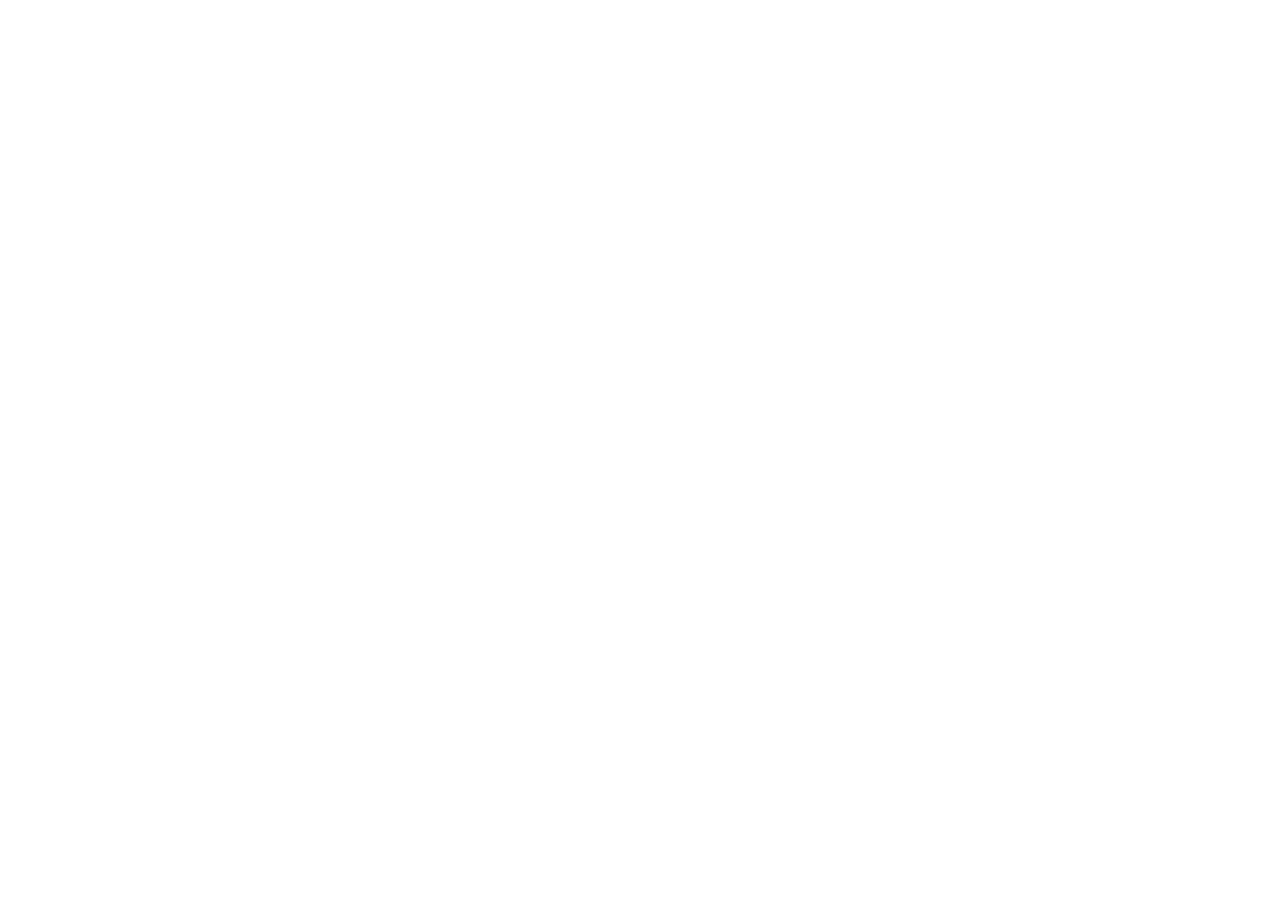
==== index.html @ 2e14cfb7 "first commit" ====
<html lang="en">
<head>
    <meta charset="UTF-8">
    <meta http-equiv="X-UA-Compatible" content="IE=edge">
    <meta name="viewport" content="width=device-width, initial-scale=1.0">
    <title>Document</title>
</head>
<body>
    
</body>
</html>
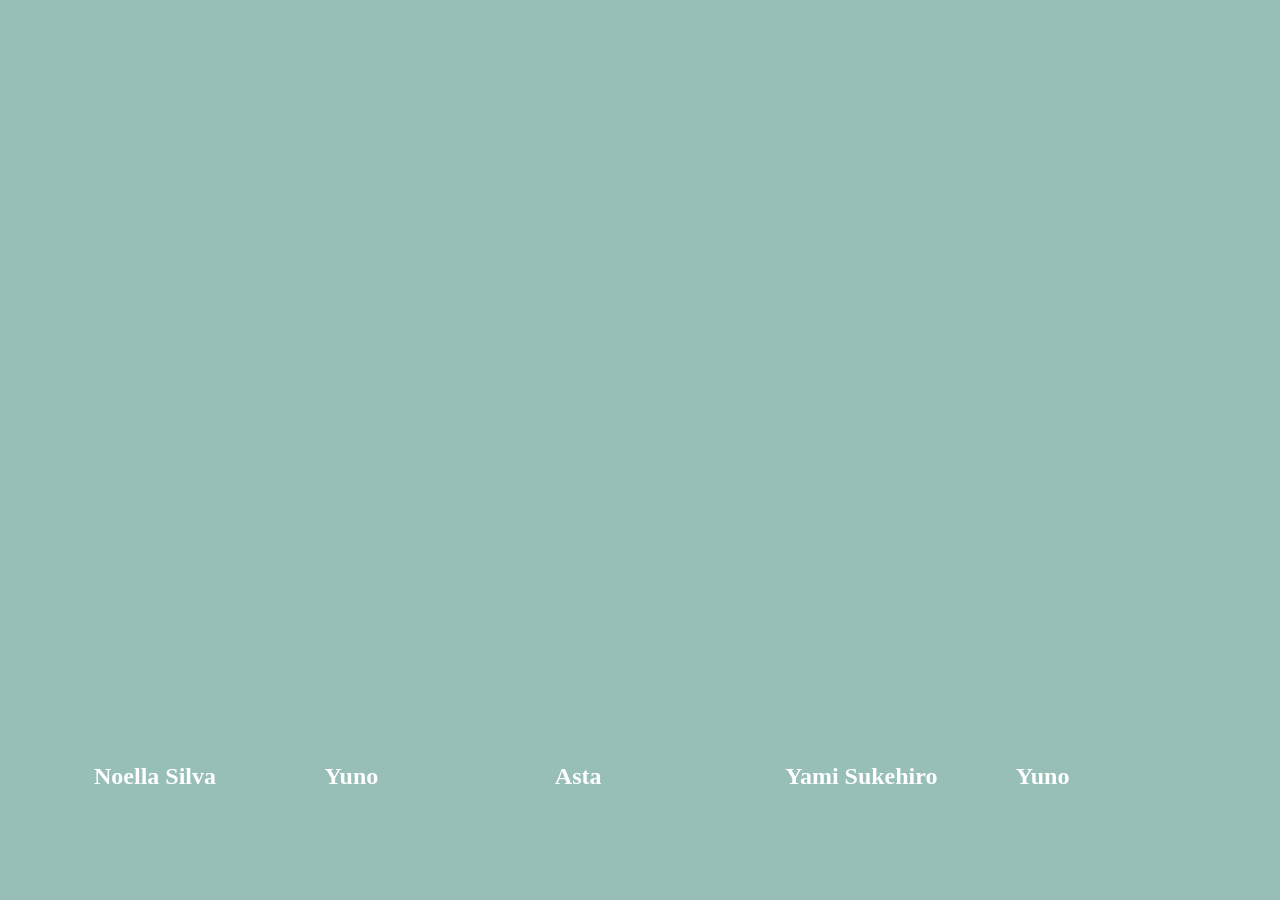
==== commit 7c3dbf91: "Final commit" ====
--- a/index.html
+++ b/index.html
@@ -1,11 +1,59 @@
 <html lang="en">
-<head>
-    <meta charset="UTF-8">
-    <meta http-equiv="X-UA-Compatible" content="IE=edge">
-    <meta name="viewport" content="width=device-width, initial-scale=1.0">
-    <title>Document</title>
-</head>
-<body>
-    
-</body>
-</html>+  <head>
+    <meta charset="UTF-8" />
+    <meta http-equiv="X-UA-Compatible" content="IE=edge" />
+    <meta name="viewport" content="width=device-width, initial-scale=1.0" />
+    <title>Expanding outlet</title>
+    <link
+      rel="stylesheet"
+      href="https://cdnjs.cloudflare.com/ajax/libs/font-awesome/6.2.1/css/all.min.css"
+      integrity="sha512-MV7K8+y+gLIBoVD59lQIYicR65iaqukzvf/nwasF0nqhPay5w/9lJmVM2hMDcnK1OnMGCdVK+iQrJ7lzPJQd1w=="
+      crossorigin="anonymous"
+      referrerpolicy="no-referrer"
+    />
+    <link rel="stylesheet" href="style.css" />
+  </head>
+  <body>
+    <div class="container">
+      <div
+        class="panel active"
+        style="
+               background-image: url('https://images2.alphacoders.com/941/941994.png'); 
+        "
+      >
+        <h3>Noella Silva</h3>
+      </div>
+      <div
+        class="panel active"
+        style="
+        background-image: url('https://images4.alphacoders.com/997/997653.png'); 
+ "
+      >
+        <h3>Yuno</h3>
+      </div>      <div
+        class="panel active"
+        style="
+  background-image: url('https://images.alphacoders.com/910/910285.jpg'); 
+"
+      >
+        <h3>Asta</h3>
+      </div>      <div
+        class="panel active"
+        style="
+            background-image: url('https://images2.alphacoders.com/910/910282.jpg'); 
+        "
+      >
+        <h3>Yami Sukehiro</h3>
+      </div>      <div
+        class="panel active"
+        style="
+            background-image: url('https://images8.alphacoders.com/100/1004848.jpg'); 
+        "
+      >
+        <h3>Yuno</h3>
+      </div>
+    </div>
+
+    <script src="script.js"></script>
+  </body>
+</html>
--- a/style.css
+++ b/style.css
@@ -0,0 +1,67 @@
+@import url("https://fonts.googleapis.com/css2?family=Muli&display=swap");
+
+*{
+    box-sizing: border-box;
+}
+
+body {
+    background-color: rgb(151, 191, 184);
+  font-family: "Roboto";    
+  display: flex;
+  align-items: center;
+  justify-content: center;
+  height: 100vh;
+  margin: 0;
+  overflow: hidden;
+}
+
+
+.container{
+    /* in a row */
+    display: flex; 
+    width: 90vw;
+}
+
+.panel{
+    background-size:  auto 100%;
+    background-position: center;
+    background-repeat: no-repeat;
+    height: 80vh;
+    border-radius: 50px;
+    color: white;
+    cursor: pointer;
+    flex: 0.5;
+    margin: 10px;
+    position: relative;
+    transition: flex 0.7s ease-in;
+}
+
+.panel h3{
+    font-size: 24px;
+    position: absolute;
+    bottom: 20px;
+    left: 20px;
+    margin: 0;
+    opacity: 0;
+}
+
+.panel.active{
+    flex: 5;
+}
+
+.panel.active h3{
+    opacity: 1;
+    transition: opacity 0.3s ease-in 0.4s;
+}
+
+@media(max-width: 480px){
+    .container{
+        width: 100vw;
+    }
+
+    .panel:nth-of-type(4),
+    .panel:nth-of-type(5){
+        display: none;
+    }
+}
+
